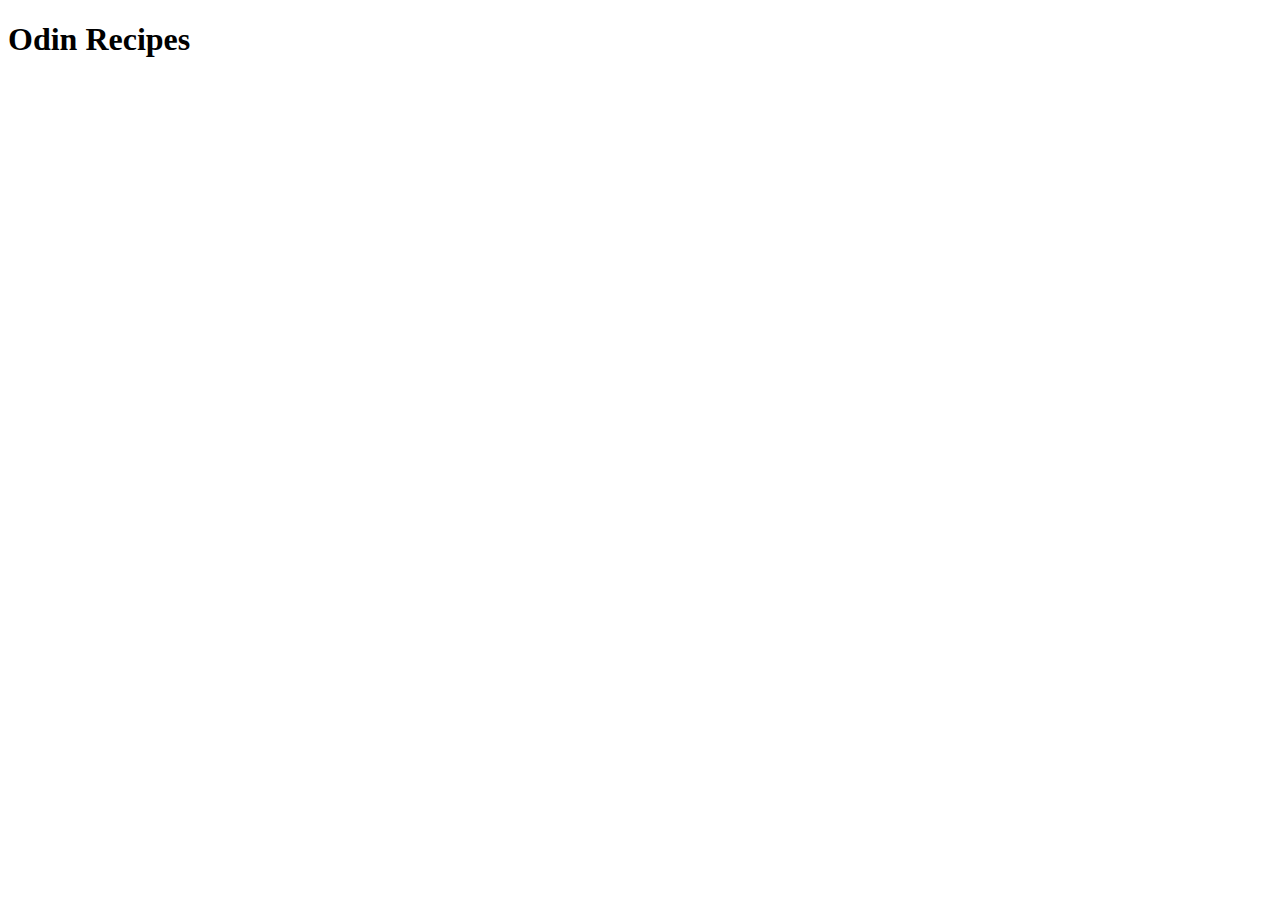
==== index.html @ 6df2ac12 "Add index.html" ====
<!DOCTYPE html>
<html lang="en">
<head>
    <meta charset="UTF-8">
    <meta http-equiv="X-UA-Compatible" content="IE=edge">
    <meta name="viewport" content="width=device-width, initial-scale=1.0">
    <title>Document</title>
</head>
<body>
    <h1>Odin Recipes</h1>
</body>
</html>
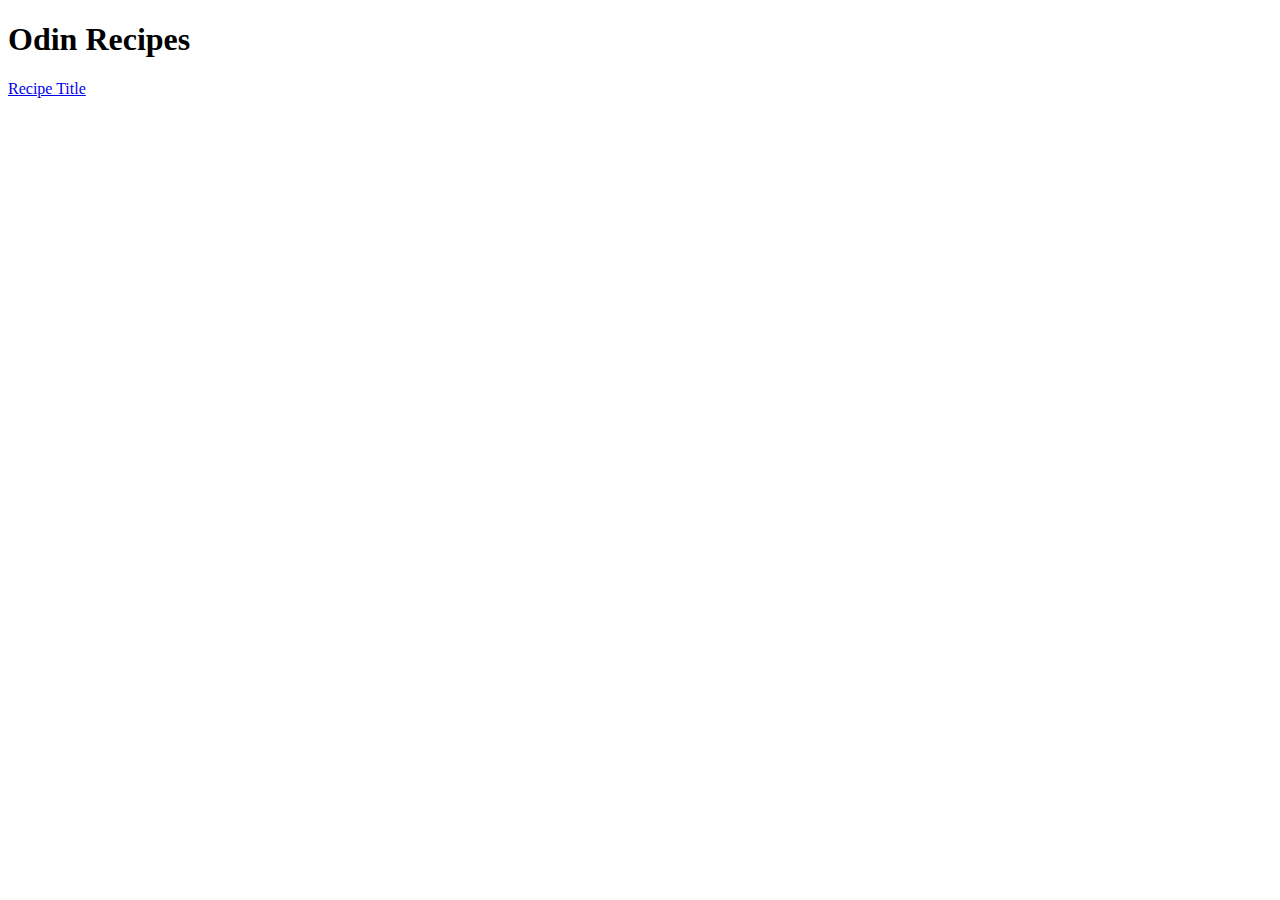
==== commit 5f9655c0: "Add 'lasagna.html' to new 'recipes/'" ====
--- a/index.html
+++ b/index.html
@@ -8,5 +8,6 @@
 </head>
 <body>
     <h1>Odin Recipes</h1>
+    <a href="recipes/lasagna.html">Recipe Title</a>
 </body>
 </html>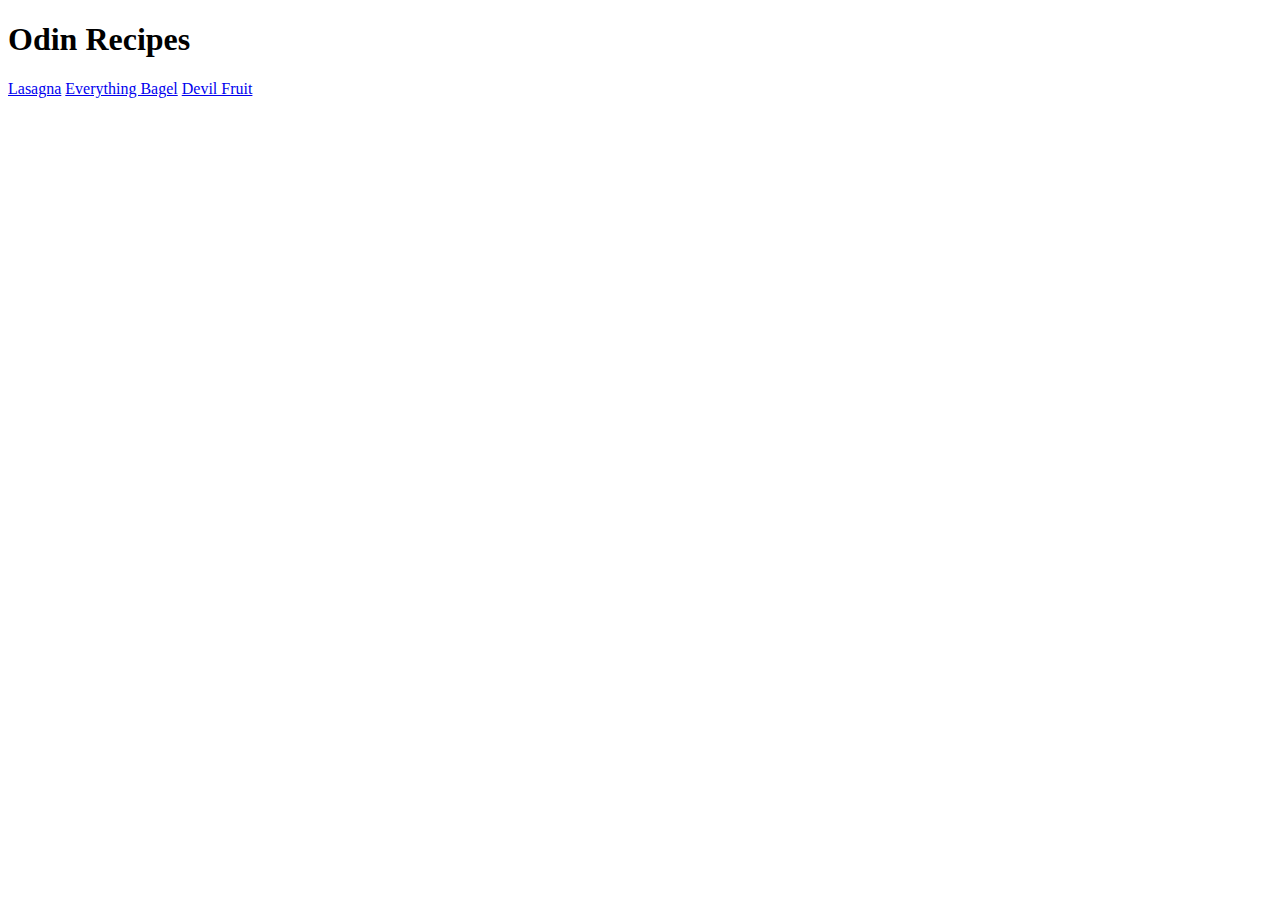
==== commit 6085d6c4: "Add to index.html some links to the bagel and fruit recipes" ====
--- a/index.html
+++ b/index.html
@@ -8,6 +8,8 @@
 </head>
 <body>
     <h1>Odin Recipes</h1>
-    <a href="recipes/lasagna.html">Recipe Title</a>
+    <a href="recipes/lasagna.html">Lasagna</a>
+    <a href="recipes/everything-bagel.html">Everything Bagel</a>
+    <a href="recipes/devil-fruit.html">Devil Fruit</a>
 </body>
 </html>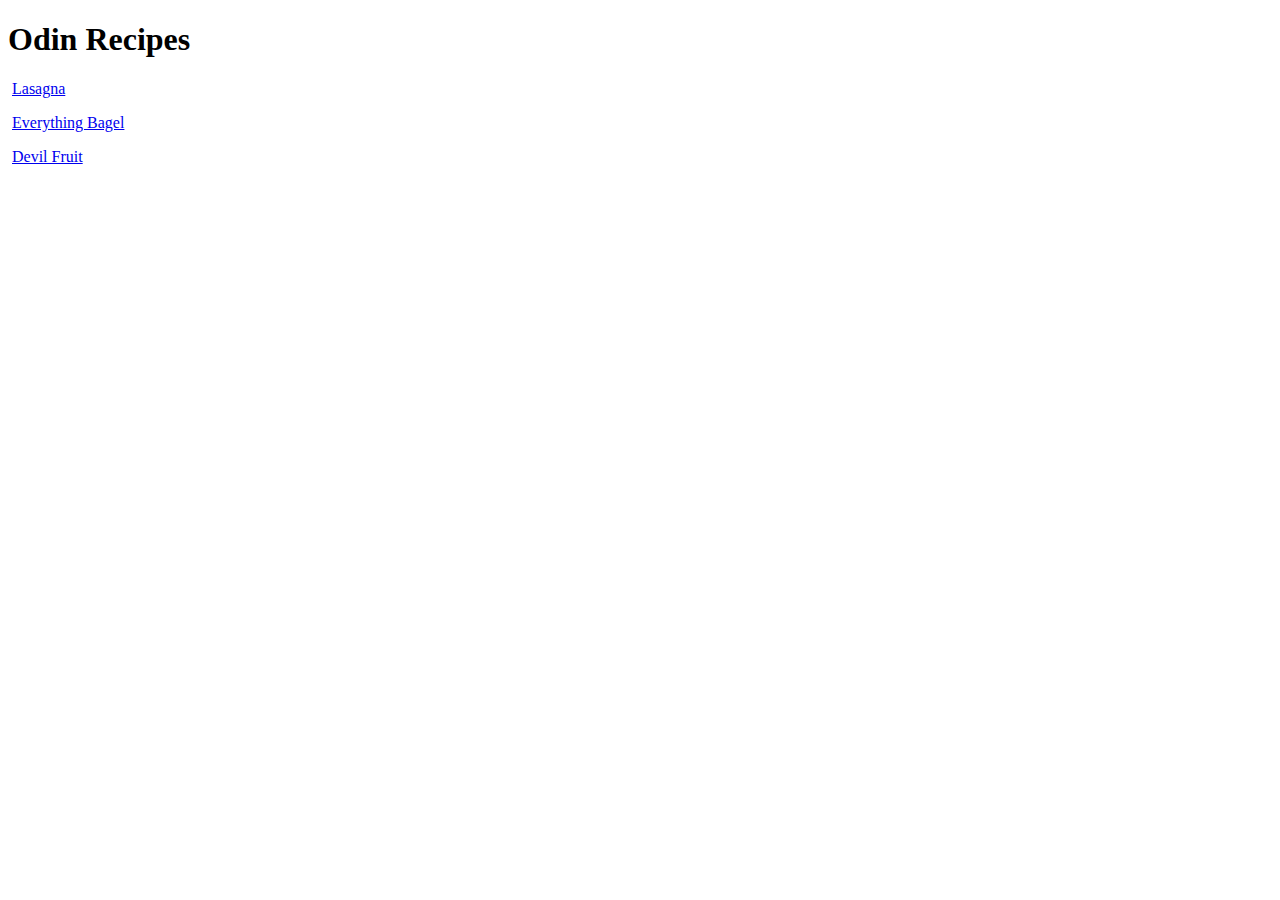
==== commit 5b10ef90: "Add code to recipes and add paragraphs to home" ====
--- a/index.html
+++ b/index.html
@@ -8,8 +8,21 @@
 </head>
 <body>
     <h1>Odin Recipes</h1>
-    <a href="recipes/lasagna.html">Lasagna</a>
-    <a href="recipes/everything-bagel.html">Everything Bagel</a>
-    <a href="recipes/devil-fruit.html">Devil Fruit</a>
+
+    <p>
+        <img>
+        <a href="recipes/lasagna.html">Lasagna</a>
+    </p>
+
+    <p>
+        <img>
+        <a href="recipes/everything-bagel.html">Everything Bagel</a> 
+    </p>
+
+    <p>
+        <img>
+        <a href="recipes/devil-fruit.html">Devil Fruit</a>
+    </p>
+    
 </body>
 </html>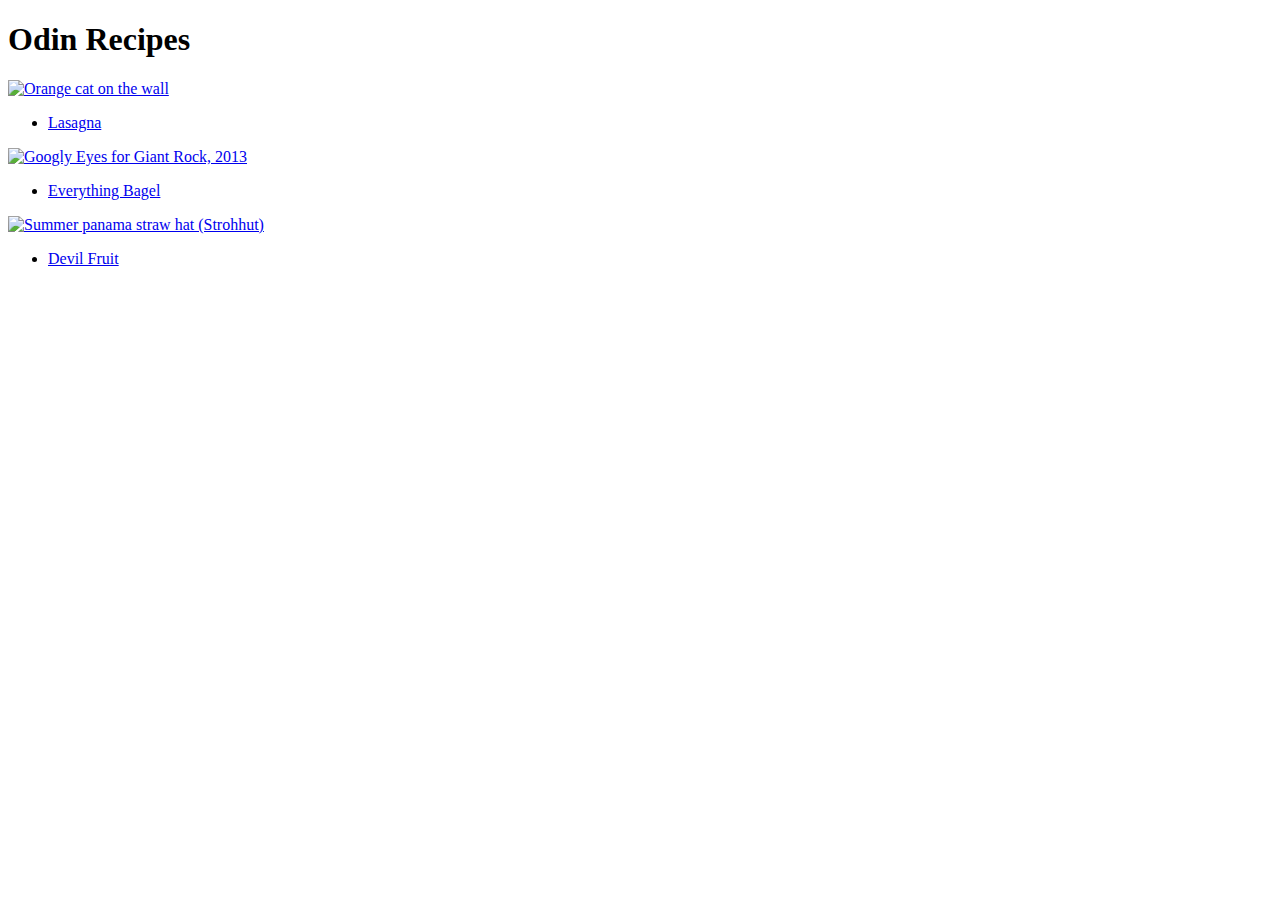
==== commit 602214cd: "Add pictures to home page" ====
--- a/index.html
+++ b/index.html
@@ -10,18 +10,23 @@
     <h1>Odin Recipes</h1>
 
     <p>
-        <img>
-        <a href="recipes/lasagna.html">Lasagna</a>
+        <a data-flickr-embed="true" href="https://www.flickr.com/photos/tambako/5535036973" title="Orange cat on the wall"><img src="https://live.staticflickr.com/5011/5535036973_0a73871542_s.jpg" width="75" height="75" alt="Orange cat on the wall"></a><script async src="//embedr.flickr.com/assets/client-code.js" charset="utf-8"></script>
+        <ul>
+            <li><a href="recipes/lasagna.html">Lasagna</a></li>
+        </ul>
     </p>
 
     <p>
-        <img>
-        <a href="recipes/everything-bagel.html">Everything Bagel</a> 
+        <a data-flickr-embed="true" href="https://www.flickr.com/photos/nicoletbn/10257780305" title="Googly Eyes for Giant Rock, 2013"><img src="https://live.staticflickr.com/3741/10257780305_ff8f3f0b20_s.jpg" width="75" height="75" alt="Googly Eyes for Giant Rock, 2013"></a><script async src="//embedr.flickr.com/assets/client-code.js" charset="utf-8"></script>
+        <ul>
+            <li><a href="recipes/everything-bagel.html">Everything Bagel</a></li>
+        </ul>
     </p>
 
     <p>
-        <img>
-        <a href="recipes/devil-fruit.html">Devil Fruit</a>
+        <a data-flickr-embed="true" href="https://www.flickr.com/photos/30478819@N08/36329557125" title="Summer panama straw hat (Strohhut)"><img src="https://live.staticflickr.com/4371/36329557125_f7732c779e_s.jpg" width="75" height="75" alt="Summer panama straw hat (Strohhut)"></a><script async src="//embedr.flickr.com/assets/client-code.js" charset="utf-8"></script>        <ul>
+            <li><a href="recipes/devil-fruit.html">Devil Fruit</a></li>
+        </ul>
     </p>
     
 </body>
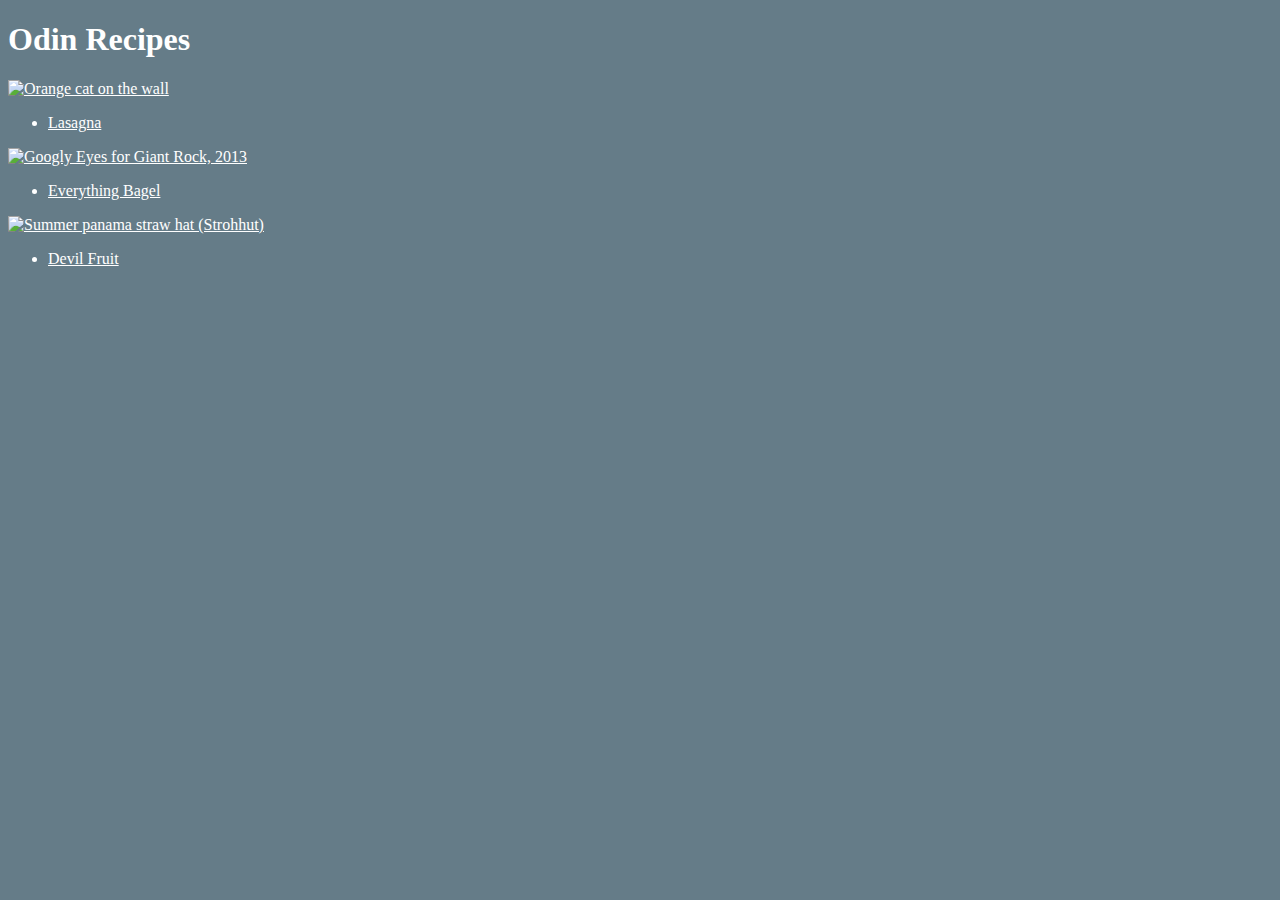
==== commit b4344f0d: "Add rel to html link and change text color to white" ====
--- a/index.html
+++ b/index.html
@@ -5,29 +5,31 @@
     <meta http-equiv="X-UA-Compatible" content="IE=edge">
     <meta name="viewport" content="width=device-width, initial-scale=1.0">
     <title>Document</title>
+
+    <link rel= "stylesheet" href="style.css">
 </head>
 <body>
     <h1>Odin Recipes</h1>
 
-    <p>
+    <div>
         <a data-flickr-embed="true" href="https://www.flickr.com/photos/tambako/5535036973" title="Orange cat on the wall"><img src="https://live.staticflickr.com/5011/5535036973_0a73871542_s.jpg" width="75" height="75" alt="Orange cat on the wall"></a><script async src="//embedr.flickr.com/assets/client-code.js" charset="utf-8"></script>
         <ul>
             <li><a href="recipes/lasagna.html">Lasagna</a></li>
         </ul>
-    </p>
+    </div>
 
-    <p>
+    <div>
         <a data-flickr-embed="true" href="https://www.flickr.com/photos/nicoletbn/10257780305" title="Googly Eyes for Giant Rock, 2013"><img src="https://live.staticflickr.com/3741/10257780305_ff8f3f0b20_s.jpg" width="75" height="75" alt="Googly Eyes for Giant Rock, 2013"></a><script async src="//embedr.flickr.com/assets/client-code.js" charset="utf-8"></script>
         <ul>
             <li><a href="recipes/everything-bagel.html">Everything Bagel</a></li>
         </ul>
-    </p>
+    </div>
 
-    <p>
+    <div>
         <a data-flickr-embed="true" href="https://www.flickr.com/photos/30478819@N08/36329557125" title="Summer panama straw hat (Strohhut)"><img src="https://live.staticflickr.com/4371/36329557125_f7732c779e_s.jpg" width="75" height="75" alt="Summer panama straw hat (Strohhut)"></a><script async src="//embedr.flickr.com/assets/client-code.js" charset="utf-8"></script>        <ul>
             <li><a href="recipes/devil-fruit.html">Devil Fruit</a></li>
         </ul>
-    </p>
+    </div>
     
 </body>
 </html>--- a/style.css
+++ b/style.css
@@ -0,0 +1,20 @@
+* {
+    background-color: #657c88;
+    color: white;
+}
+
+p {
+
+}
+
+h1 {
+
+}
+
+h3 {
+
+}
+
+li {
+
+}